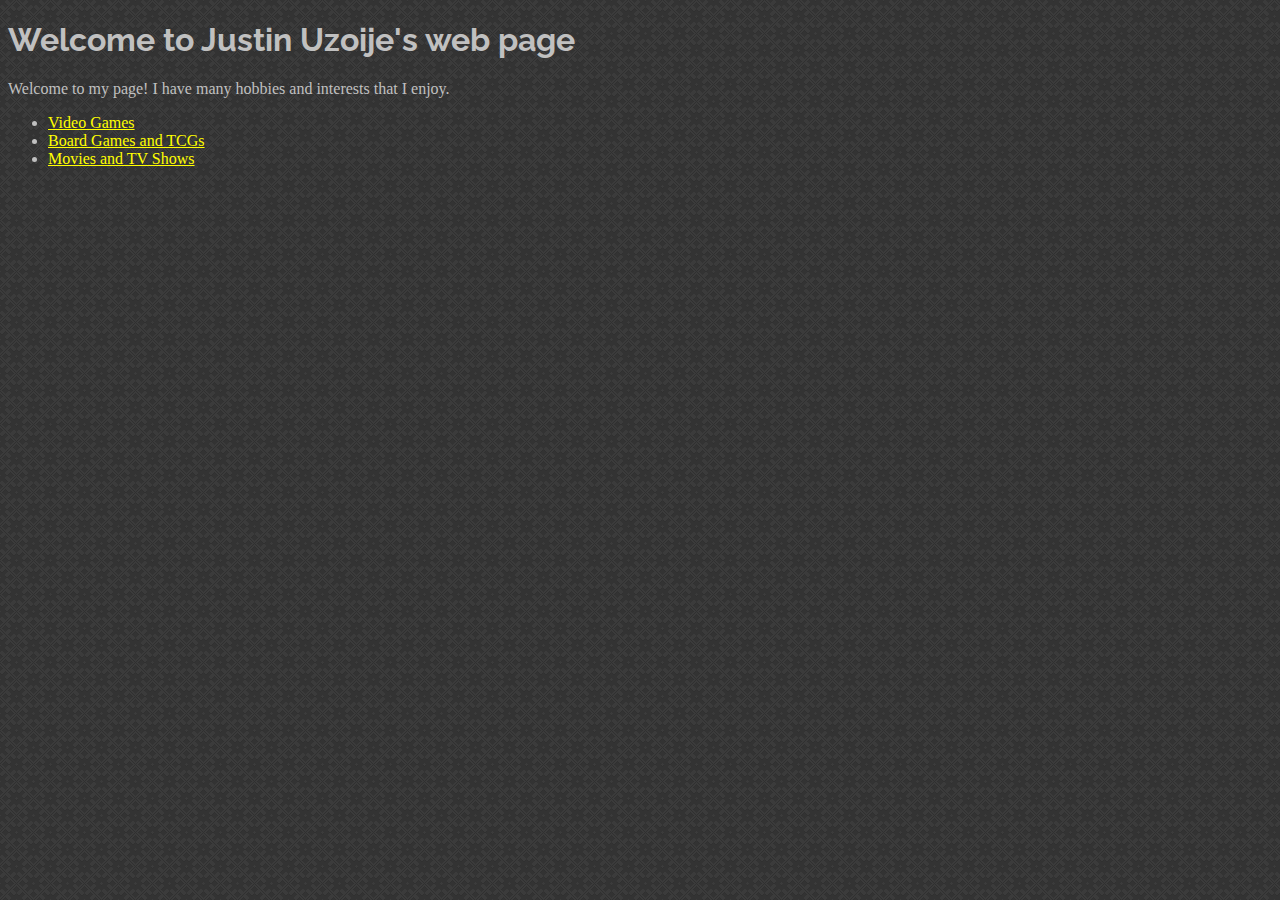
==== index.html @ d0cf68a4 "Add website for CS101" ====
<!DOCTYPE html>
<html>
  <head>
    <title>Justin Uzoije</title>
    <link href="style.css" rel="stylesheet">
  </head>
  <body>
    <h1>Welcome to Justin Uzoije's web page</h1>
    <p>
      Welcome to my page! I have many hobbies and interests that I enjoy.
    </p>
    <ul>
      <li><a href="videogames.html">Video Games</a></li>
      <li><a href="boardgames.html">Board Games and TCGs</a></li>
      <li><a href="movies.html">Movies and TV Shows</a></li>
    </ul>
  </body>
</html>
---- style.css ----
@import url('https://fonts.googleapis.com/css?family=Raleway');

a {
  color: Yellow;
}

p, h1, li {
  color: Silver;
}

body {
  background-image: url("dark_embroidery.png")
}

h1 {
  font-family: 'Raleway', sans-serif;
}
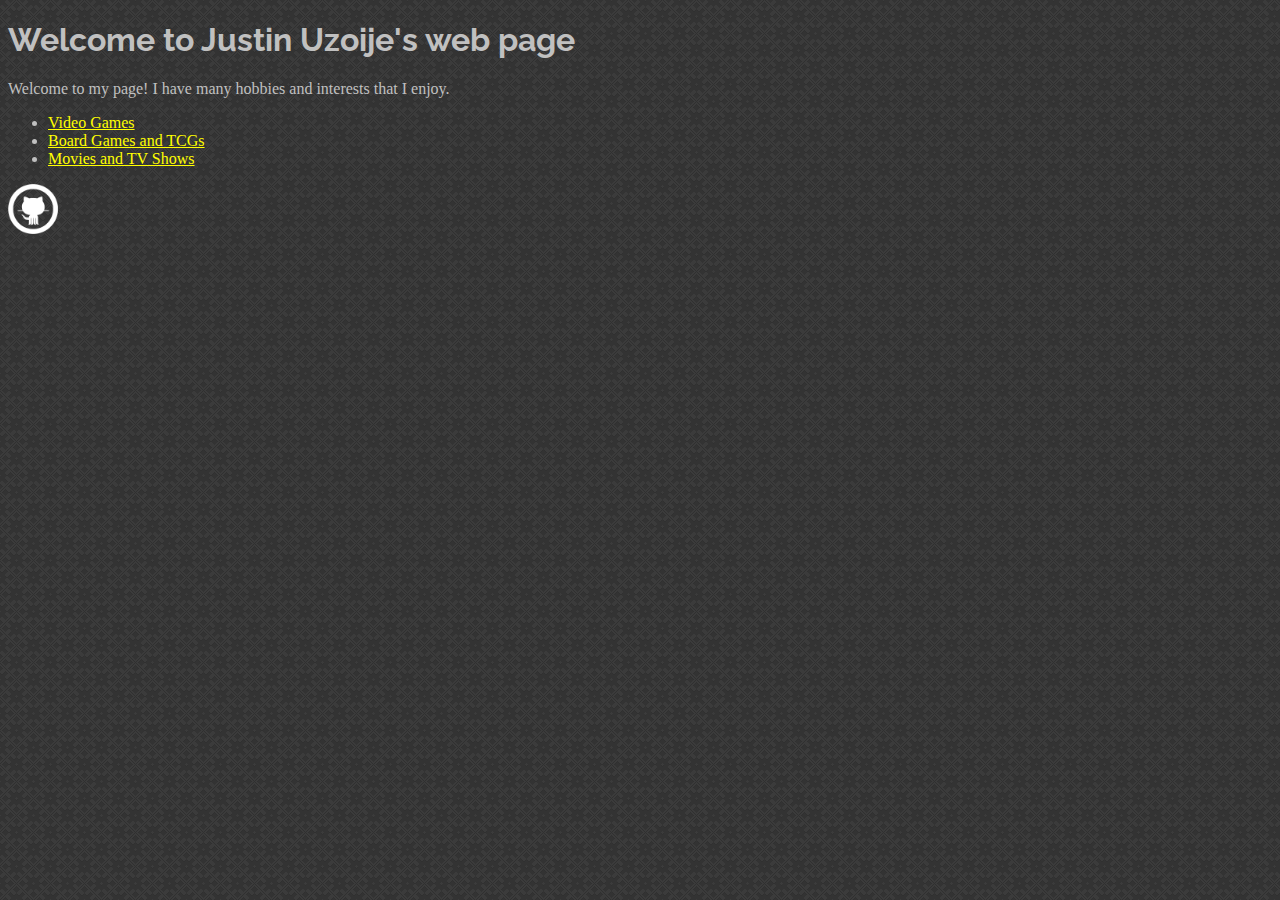
==== commit 13c0d624: "Add github link" ====
--- a/index.html
+++ b/index.html
@@ -14,5 +14,8 @@
       <li><a href="boardgames.html">Board Games and TCGs</a></li>
       <li><a href="movies.html">Movies and TV Shows</a></li>
     </ul>
+    <a href="https://github.com/justinuzoije"><img src="github.png" alt="GitHub Logo" width="50px">
+    </a>
+
   </body>
 </html>
